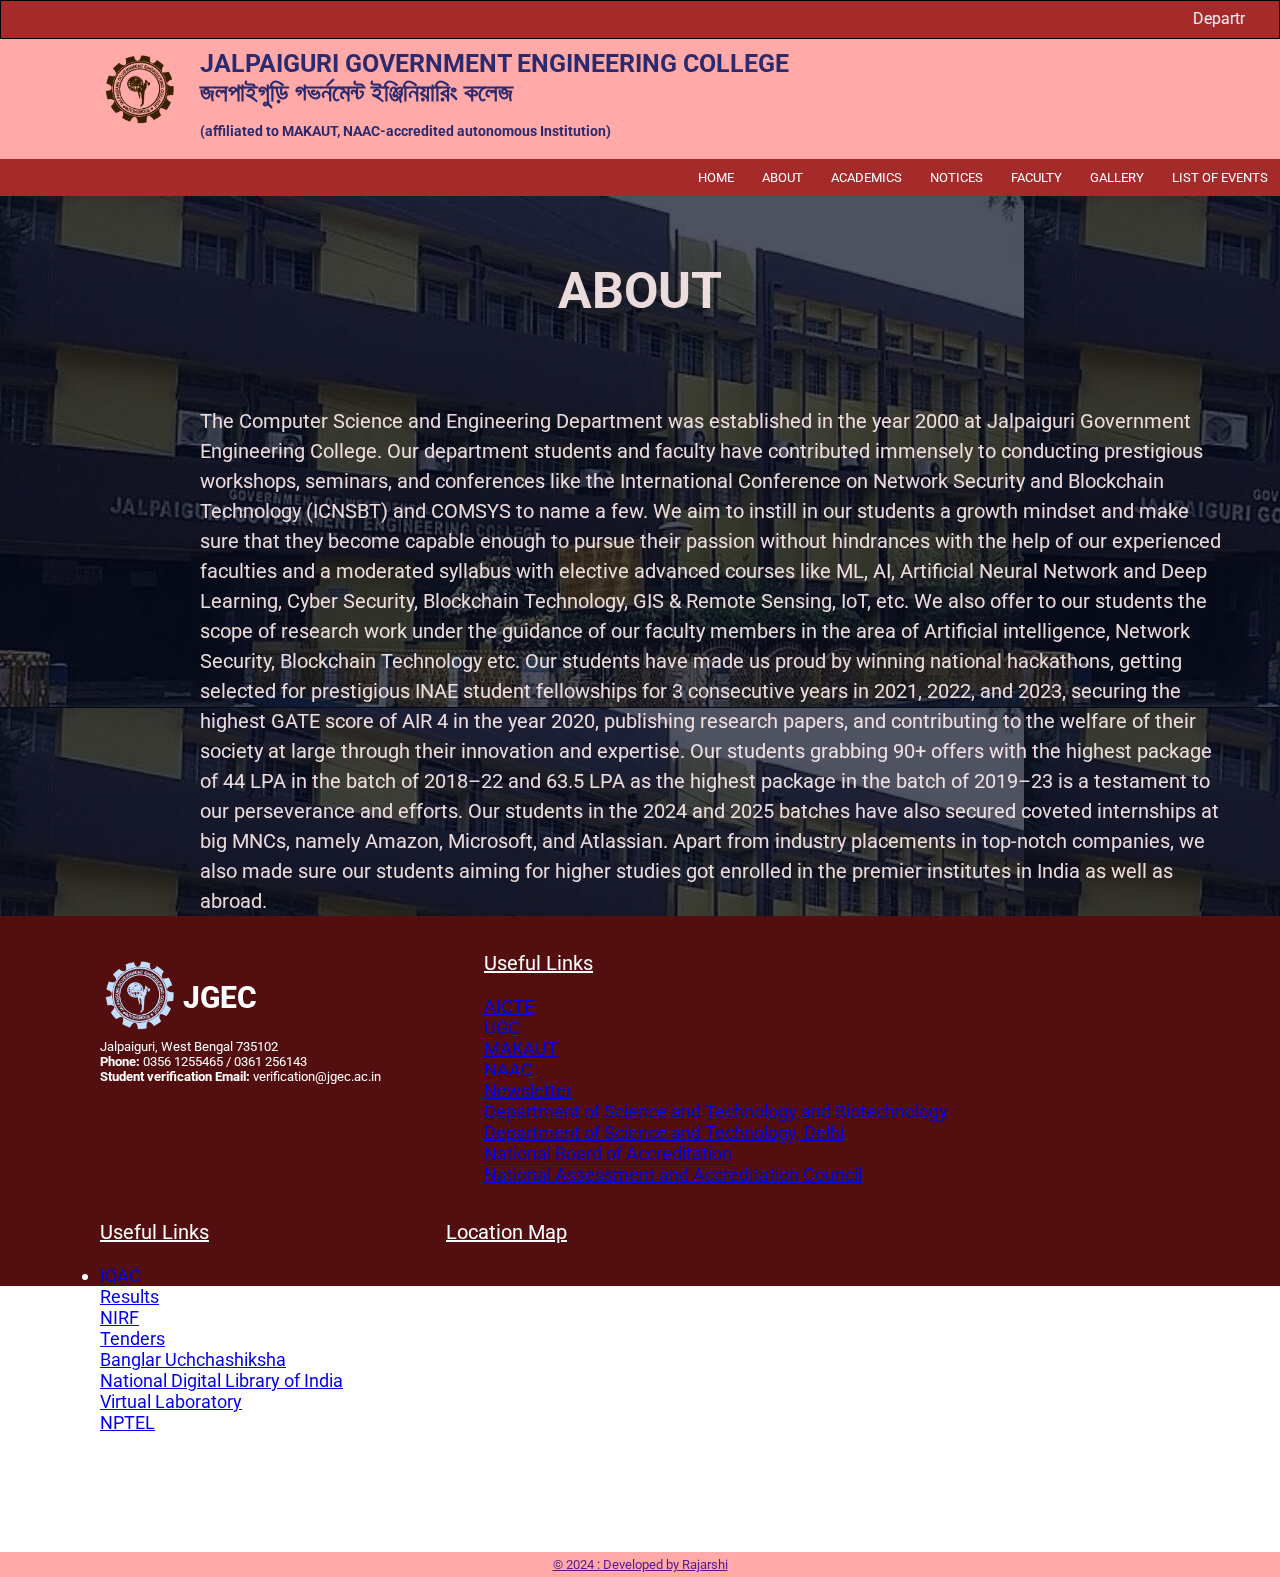
==== about.html @ 7e426334 "Add files via upload" ====
<!DOCTYPE html>

<html>
   <head>
        <meta charset="UTF-8">
    <meta name="viewport" content="width=device-width, initial-scale=1.0">
    <meta http-equiv="X-UA-Compatible" content="ie=edge">
    <title>About</title>
    <link rel="stylesheet" href="style.css">
    <link rel="stylesheet" href="https://cdnjs.cloudflare.com/ajax/libs/font-awesome/6.5.1/css/all.min.css">
    <link rel="preconnect" href="https://fonts.googleapis.com">
    <link rel="preconnect" href="https://fonts.gstatic.com" crossorigin>
    <link href="https://fonts.googleapis.com/css2?family=Mukta:wght@200;300;400;500;600;700;800&family=Roboto:ital,wght@0,100;0,300;0,400;0,500;0,700;0,900;1,100;1,300;1,400;1,500;1,700;1,900&display=swap" rel="stylesheet">
   </head>
    
    
    
    
    <body>
      <section class="topbar">
        <div class="width-100 top-header">
            <div class="container">
                <div class="width-100">
                  <iframe class="time"  src="https://free.timeanddate.com/clock/i9bbrhnw/n54/fn4/bo2/tt0/tw0/tm1/ts1/tb1" frameborder="0" width="158" height="21"></iframe>
  
  
                  
  
                    <marquee class="head-line">Department of Computer Science & Engineering, Jalpaiguri Government Engineering College, Jalpaiguri 735102, West Bengal &nbsp;&nbsp;&nbsp;&nbsp;&nbsp;&nbsp;&nbsp;&#160;&#160;&#160;&#160;&#160;&#160;&#160;&#160;            Department of Computer Science & Engineering, Jalpaiguri Government Engineering College, Jalpaiguri 735102, West Bengal</marquee>
                </div>
            </div>
        </div>
    </section>
      <section class="top">
      
        
        <div class="logo1"><img src="images\image.png" style="max-height: 80px" class="img-fluid "></div>
        <div class="text1"><h3>JALPAIGURI GOVERNMENT ENGINEERING COLLEGE<br>জলপাইগুড়ি গভর্নমেন্ট ইঞ্জিনিয়ারিং কলেজ</h3><h4>(affiliated to MAKAUT, NAAC-accredited autonomous Institution)</h4></div>
        <div class="text2"><h5 ><i class="fa fa-map-marker"></i> Jalpaiguri, West Bengal 735102</h5></div>
          
        
      
    </section>
      
         
    <section class="menu">
      <nav>
          <!-- <a href="index.html"><img src="images\JALPAIGURIGOVERNMENTENGINEERINGCOLLEGE.png"></a> -->
          <div class="nav-links" id="navLinks">
            <i class="fa fa-window-close" onclick="hideMenu()"></i>
            <ul>
              <li><a href="index.html">HOME</a></li>
              <li><a href="about.html" target=_blank>ABOUT</a></li>
              <li><a href="academics.html" target=_blank>ACADEMICS</a></li>
              <li><a href="notices.html" target=_blank>NOTICES</a></li>
              <li><a href="faculty.html" target=_blank>FACULTY</a></li>
              <li><a href="Gallery.html" target=_blank>GALLERY</a></li>
              <li><a href="list.html" target=_blank>LIST OF EVENTS</a></li>
              
            </ul>
          </div>
          <i class="fa fa-bars" onclick="showMenu()"></i>
        </nav>
  </section>
    
    
    
    
    
    <section class="header1">
          
            
            
            <div class="heading_about">ABOUT</div>
            <div class="about">The Computer Science and Engineering Department was established in the year 2000 at Jalpaiguri Government Engineering College. Our department students and faculty have contributed immensely to conducting prestigious workshops, seminars, and conferences like the International Conference on Network Security and Blockchain Technology (ICNSBT) and COMSYS to name a few. We aim to instill in our students a growth mindset and make sure that they become capable enough to pursue their passion without hindrances with the help of our experienced faculties and a moderated syllabus with elective advanced courses like ML, AI, Artificial Neural Network and Deep Learning, Cyber Security, Blockchain Technology, GIS & Remote Sensing, IoT, etc. We also offer to our students the scope of research work under the guidance of our faculty members in the area of Artificial intelligence, Network Security, Blockchain Technology etc. Our students have made us proud by winning national hackathons, getting selected for prestigious INAE student fellowships for 3 consecutive years in 2021, 2022, and 2023, securing the highest GATE score of AIR 4 in the year 2020, publishing research papers, and contributing to the welfare of their society at large through their innovation and expertise. Our students grabbing 90+ offers with the highest package of 44 LPA in the batch of 2018–22 and 63.5 LPA as the highest package in the batch of 2019–23 is a testament to our perseverance and efforts. Our students in the 2024 and 2025 batches have also secured coveted internships at big MNCs, namely Amazon, Microsoft, and Atlassian. Apart from industry placements in top-notch companies, we also made sure our students aiming for higher studies got enrolled in the premier institutes in India as well as abroad.
            </div>
         </section>

         
         
         
         
         
         
         
         
         
         
         <section class="footer">



            
          <div class="contact">
            <div class="logo2"><img src="images\logo1.png" style="max-height: 80px" class="img-fluid "></div>
            <div class="jgec">JGEC</div>
            
            <div class="data">
            
        
            <p>
              Jalpaiguri, West Bengal 735102 <br>
              <strong>Phone:</strong> 0356 1255465 / 0361 256143<br>
              <strong>Student verification Email:</strong> verification@jgec.ac.in<br>
            </p>
          </div>
          
          </div>
        
          <div class="links1">
              <h11 class="text-white">Useful Links</h11>
              <br><br>
              <li><a href="https://www.aicte-india.org/" target="_blank">AICTE</a></li>
              <li><a href="https://www.ugc.gov.in/" target="_blank">UGC</a></li>
              <li><a href="https://makautwb.ac.in/" target="_blank">MAKAUT</a></li>
              <li><a href="https://jgec.ac.in/announcement/2" target="_blank">NAAC</a></li>
              <li><a href="https://jgec.ac.in/announcement/4" target="_blank">Newsletter</a></li>
              <li><a href="https://dstbt.bangla.gov.in/" target="_blank">Department of Science and Technology and Biotechnology </a></li>
              <li><a href="http://www.dst.gov.in/new-delhi" target="_blank">Department of Science and Technology, Delhi  </a></li>
              <li><a href="http://www.nbaind.org/" target="_blank">National Board of Accreditation  </a></li>
              <li><a href="http://www.naac.gov.in/" target="_blank">National Assessment and Accreditation Council  </a></li>
            </ul>
          </div>
        
          <div class="links2">
            <h12 class="text-white">Useful Links</h12>
            <br><br>
            <ul>
              <li><a href="https://jgec.ac.in/announcement/5" target="_blank">IQAC</a></li>
              <li><a href="https://jgec.ac.in/result" target="_blank"> Results</a></li>
              <li><a href="#">NIRF</a></li>
              <li><a href="https://jgec.ac.in/announcement/3" target="_blank">Tenders</a></li>
              <li><a href="https://banglaruchchashiksha.wb.gov.in/" target="_blank">Banglar Uchchashiksha</a></li>
              <li><a href="https://ndl.iitkgp.ac.in/" target="_blank">National Digital Library of India </a></li>
              <li><a href="https://www.vlab.co.in/" target="_blank">Virtual Laboratory </a></li>
              <li><a href="https://nptel.ac.in/" target="_blank">NPTEL </a></li>
            </ul>
          </div>
        
          <div class="map">
            <h13 class="text-white">Location Map</h13><br><br>
            <iframe src="https://www.google.com/maps/embed?pb=!1m18!1m12!1m3!1d3569.196807473113!2d88.70156541503718!3d26.545944683287047!2m3!1f0!2f0!3f0!3m2!1i1024!2i768!4f13.1!3m3!1m2!1s0x39e47bce687f169d%3A0x4152036d0d736d37!2sJalpaiguri%20Government%20Engineering%20College!5e0!3m2!1sen!2sin!4v1681196664673!5m2!1sen!2sin" height="250" style="border:0;" allowfullscreen="" loading="lazy" referrerpolicy="no-referrer-when-downgrade"></iframe>
          </div>
        
        
        
        
        <div class="footer_end" >
        
            <a class="text-body" href="" target="_blank">© 2024 :  Developed by Rajarshi</a>
        </div> 
        
        </section>
          
     

         
    </body>
</html>
---- style.css ----
*{
    margin:0;
    padding: 0;
    font-family: Roboto;
}

/* .width-100{
    
  width: 100%;
  float: left;
   
} */

.container{
  width: 100%;
  
  margin: 0px auto;
}
.time{
  margin-left: 30px;
  margin-right: 30px;
}
.top-header{
  background-color: brown;
  padding: 6px 0px;
  border: 1px solid rgb(0, 0, 0);
}
.head-line{
width: 80%;
  color: aliceblue;
}

.top {
  background: #ff9090c6;
  height: 120px;
  color: rgb(44, 42, 108);
}
.text1 h3{
  font-size: 25px;
}

.logo1,.text1,.text2{
  display: inline-block;
}
.logo1{
  margin-left: 100px;
  margin-right: 0px;
  margin-top: 11px;
  position: absolute;
}
.text1{
  margin-left: 200px;
  position: absolute;
  margin-top: 10px;
}
.text1 h4{
 font-size: 14px;
 padding-top: 15px;
}

.text2{
  margin-left: 1500px;
 
  position: absolute;
  margin-top: 38px;
  
  
}
.text2 h5{
  
  font-size: 20px;
}


.menu{
  background-color:brown;
  
  /* position: fixed;
  
  top: 0px; */


}

.logo{
  padding-left: 40px;
  padding-top: 40px;
}

.header{
    min-height: 100vh;
    width: 100%;
    background-image: linear-gradient(rgba(4,9,30,0.7),rgba(4,9,30,0.7)),url("images/campus View.png");
    background-position: center;
    background-size: cover;
    position: relative;
    
}


nav{
    display: flex;
    /* padding: 2% 6%; */
    justify-content: space-between;
    align-items: center;
}
   
nav img{
    width: 500px;
}
.nav-links{
    flex: 1;
    text-align: right;
}
.nav-links ul li{
    list-style: none;
    display: inline-block;
    padding: 8px 12px;
    position: relative;
}
.nav-links ul li a{
    color: #fff;
    text-decoration: none;
    font-size: 13px;
}
.nav-links ul li::after{
    content: '';
    width: 0%;
    height: 2px;
    background: #ffffff;
    display: block;
    margin: auto;
    transition: 0.5s;
}
.nav-links ul li:hover::after{
    width: 100%;
}
.text-box{
    width: 90%;
    color: #fff;
    position: absolute;
    top: 50%;
    left: 50%;
    transform: translate(-50%,-50%);
    text-align: center;
    padding-bottom: 250px;
    display: inline-block;
}
.text-box h1{
        font-size: 65px;
}
.switch{
    display: inline-block;
    text-decoration: none;
    color: #fff;
    border: 1px solid #fff;
    padding: 12px 34px;
    font-size: 15px;
    background: transparent;
    position: relative;
    cursor:pointer;
}
.switch:hover{
    border: 1px solid #f44336;
    background: #f44336;
    transition: 0.9s;
    }

nav .fa{
    display: none;
}







  .footer {
    color: #fff;
    background: #530f0f;
    width: 100%;
    font-size: 13px;
    height: 370px;
    
  }

 
  .contact{
   
    display: inline-block;
    margin-left: 100px;
    margin-top: 40px;
    vertical-align: top;
  }
 
  .logo2{
    vertical-align: middle;
    display: inline-block;
  }
  .jgec{
    font-weight: 800;
    font-size: 30px;
    display: inline-block;
    text-size-adjust: 100%;
    line-height: 50px;
    vertical-align: middle;
  }
 
 .text-white{
  font-size: 20px;
  text-decoration: underline;
 }   
  
  .links1{
    color: #fff;
    margin-left: 100px;
    vertical-align: top;
    display: inline-block;
    margin-top: 35px;
    font-size: 18px;
    list-style: none;
    
  }
  .links2{
    color: #ffffff;
    display: inline-block;
    margin-left: 100px;
    margin-top: 35px;
    vertical-align: top;
    font-size: 18px;
  }
  
  .map{
    display: inline-block;
    margin-left:100px ;
    margin-bottom: 40px;
    margin-top: 35px;

    
  }
  .footer_end{
    background: #ff9090c6;
    padding-top: 5px;
    padding-bottom: 5px;
    text-align: center;
    font-size: 13px;
    
  }

  





.header1{
    min-height: 70vh;
    width: 100%;
    background-image: linear-gradient(rgba(4,9,30,0.7),rgba(4,9,30,0.7)),url("images/JGEC-Jalpaiguri.jpg");
    
    line-height: 30px;
    color: rgba(255, 236, 236, 0.917);
    
   }

   .heading_academic{
    display: block;
    font-size: 50px;
    font-weight: 700;
    padding-top: 80px;
    text-align: center;
    
    
    
  } 
.heading_about{
  display: block;
  font-size: 50px;
  font-weight: 700;
  padding-top: 80px;
  text-align: center;
  
  
  
}
.about{
  width: 100%;
  font-size: 20px;
  text-align: left;
  margin-left: 200px;
  margin-top: 100px;
  width: 80%;
}
.header10{
  background-image: linear-gradient(rgba(4,9,30,0.7),rgba(4,9,30,0.7)),url("images/fcul.jpg");
    
   
    /* color: rgba(255, 255, 255, 0.763); */
    width: 100%;
}
  .heading_notice{
    display: block;
  font-size: 50px;
  font-weight: 700;
  padding-top: 80px;
  padding-bottom: 100PX;
  text-align: center;
  color: #fff;
  }
 .heading_list{
  display: block;
  font-size: 50px;
  font-weight: 700;
  padding-top: 80px;
  text-align: center;
  color: #fff;
 }
.academic{
  font-size: 20px;
  height: 100vh;
}
.faculty{
  background-image: linear-gradient(rgba(4,9,30,0.7),rgba(4,9,30,0.7)),url("images/mntn.webp");
    
   
    color: rgba(255, 255, 255, 0.763);
    width: 100%;
}
.notice{
  height: 100vh;
  background-image: linear-gradient(rgba(4,9,30,0.7),rgba(4,9,30,0.7)),url("images/circuit-board-v9sqijtzusq0u8hc.jpg");
    
   
    
    width: 100%;
}
.GALLERY{
  height: 80vh;
  background-image: linear-gradient(rgba(4,9,30,0.7),rgba(4,9,30,0.7)),url("images/gp.jpg");
    
   
    color: rgba(255, 255, 255, 0.763);
    width: 100%;
}
.student{
  height: 80vh;
}

@media only screen and (max-width: 600px) {
  body {
    background-color: lightblue;
    display: none;
  }
}
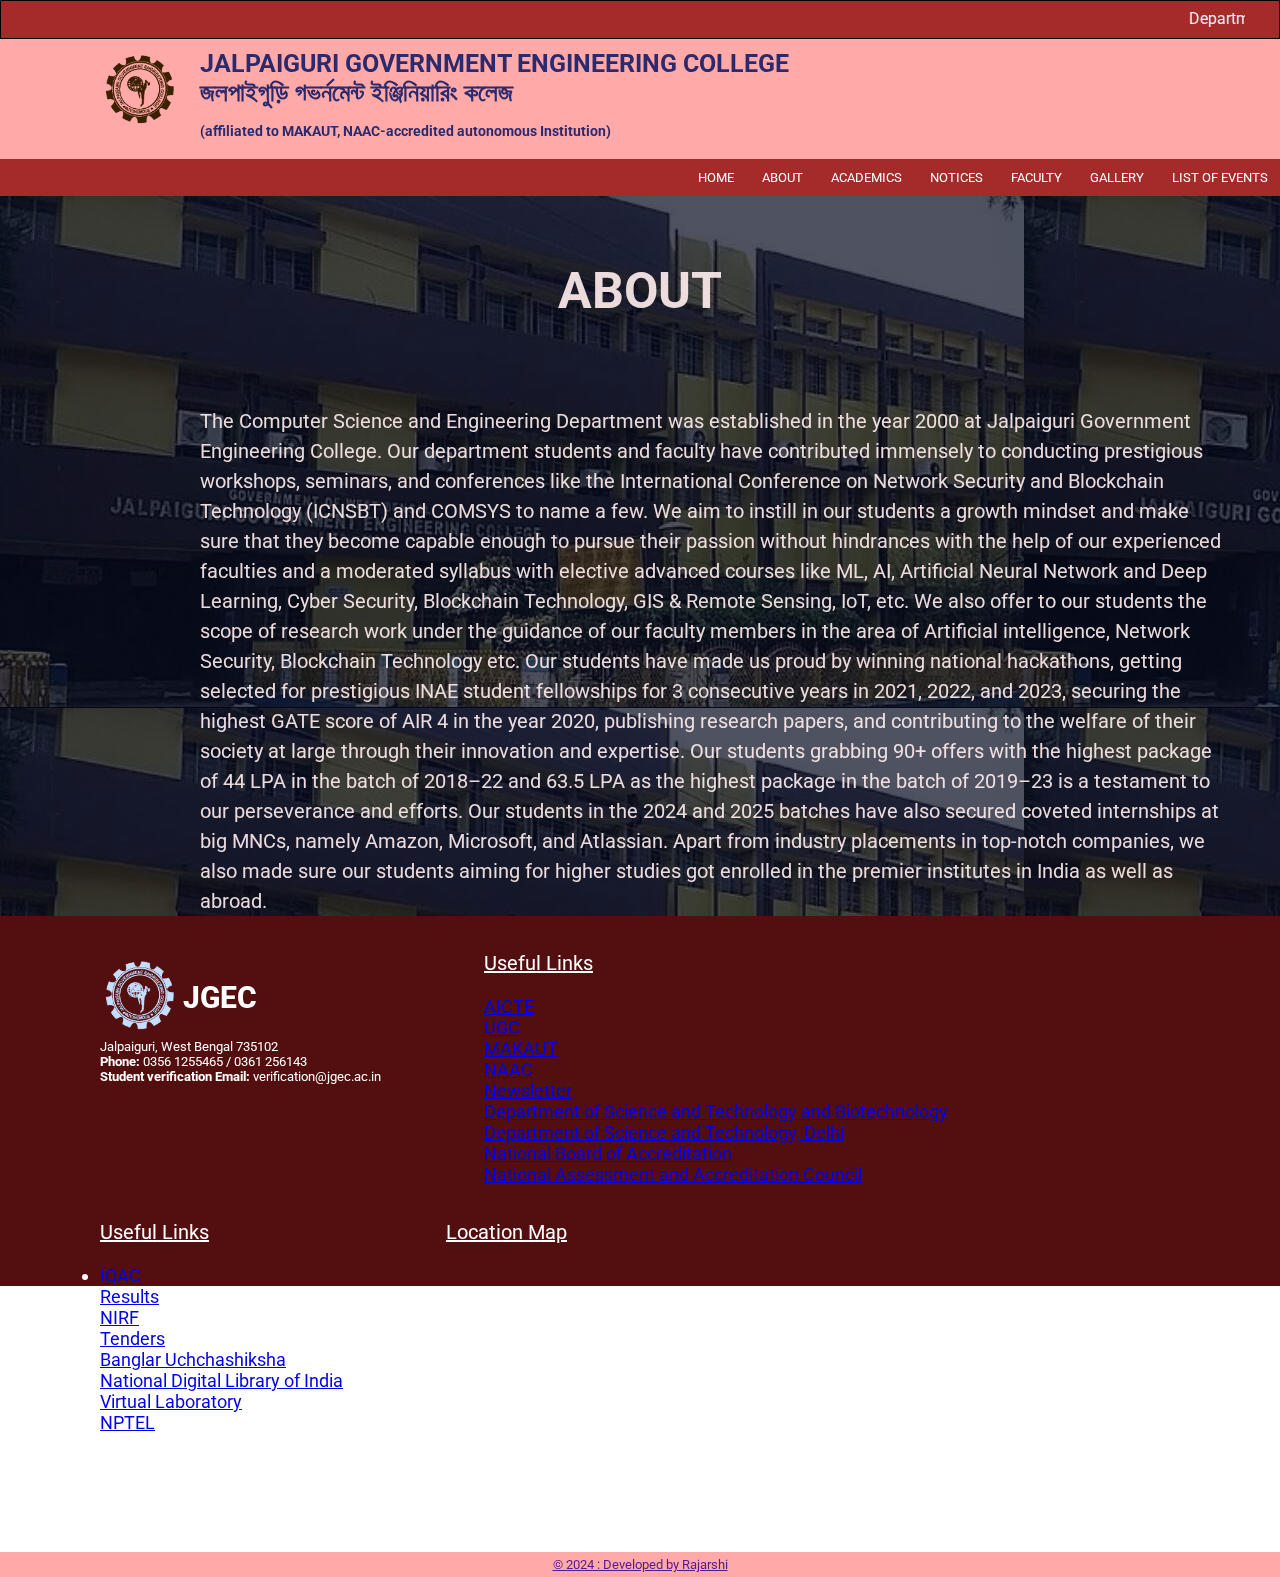
==== commit 9ee33305: "Update about.html" ====
--- a/about.html
+++ b/about.html
@@ -50,12 +50,12 @@
             <i class="fa fa-window-close" onclick="hideMenu()"></i>
             <ul>
               <li><a href="index.html">HOME</a></li>
-              <li><a href="about.html" target=_blank>ABOUT</a></li>
-              <li><a href="academics.html" target=_blank>ACADEMICS</a></li>
-              <li><a href="notices.html" target=_blank>NOTICES</a></li>
-              <li><a href="faculty.html" target=_blank>FACULTY</a></li>
-              <li><a href="Gallery.html" target=_blank>GALLERY</a></li>
-              <li><a href="list.html" target=_blank>LIST OF EVENTS</a></li>
+              <li><a href="about.html"  >ABOUT</a></li>
+              <li><a href="academics.html"  >ACADEMICS</a></li>
+              <li><a href="notices.html"  >NOTICES</a></li>
+              <li><a href="faculty.html"  >FACULTY</a></li>
+              <li><a href="Gallery.html"  >GALLERY</a></li>
+              <li><a href="list.html"  >LIST OF EVENTS</a></li>
               
             </ul>
           </div>
@@ -156,4 +156,4 @@
 
          
     </body>
-</html>+</html>
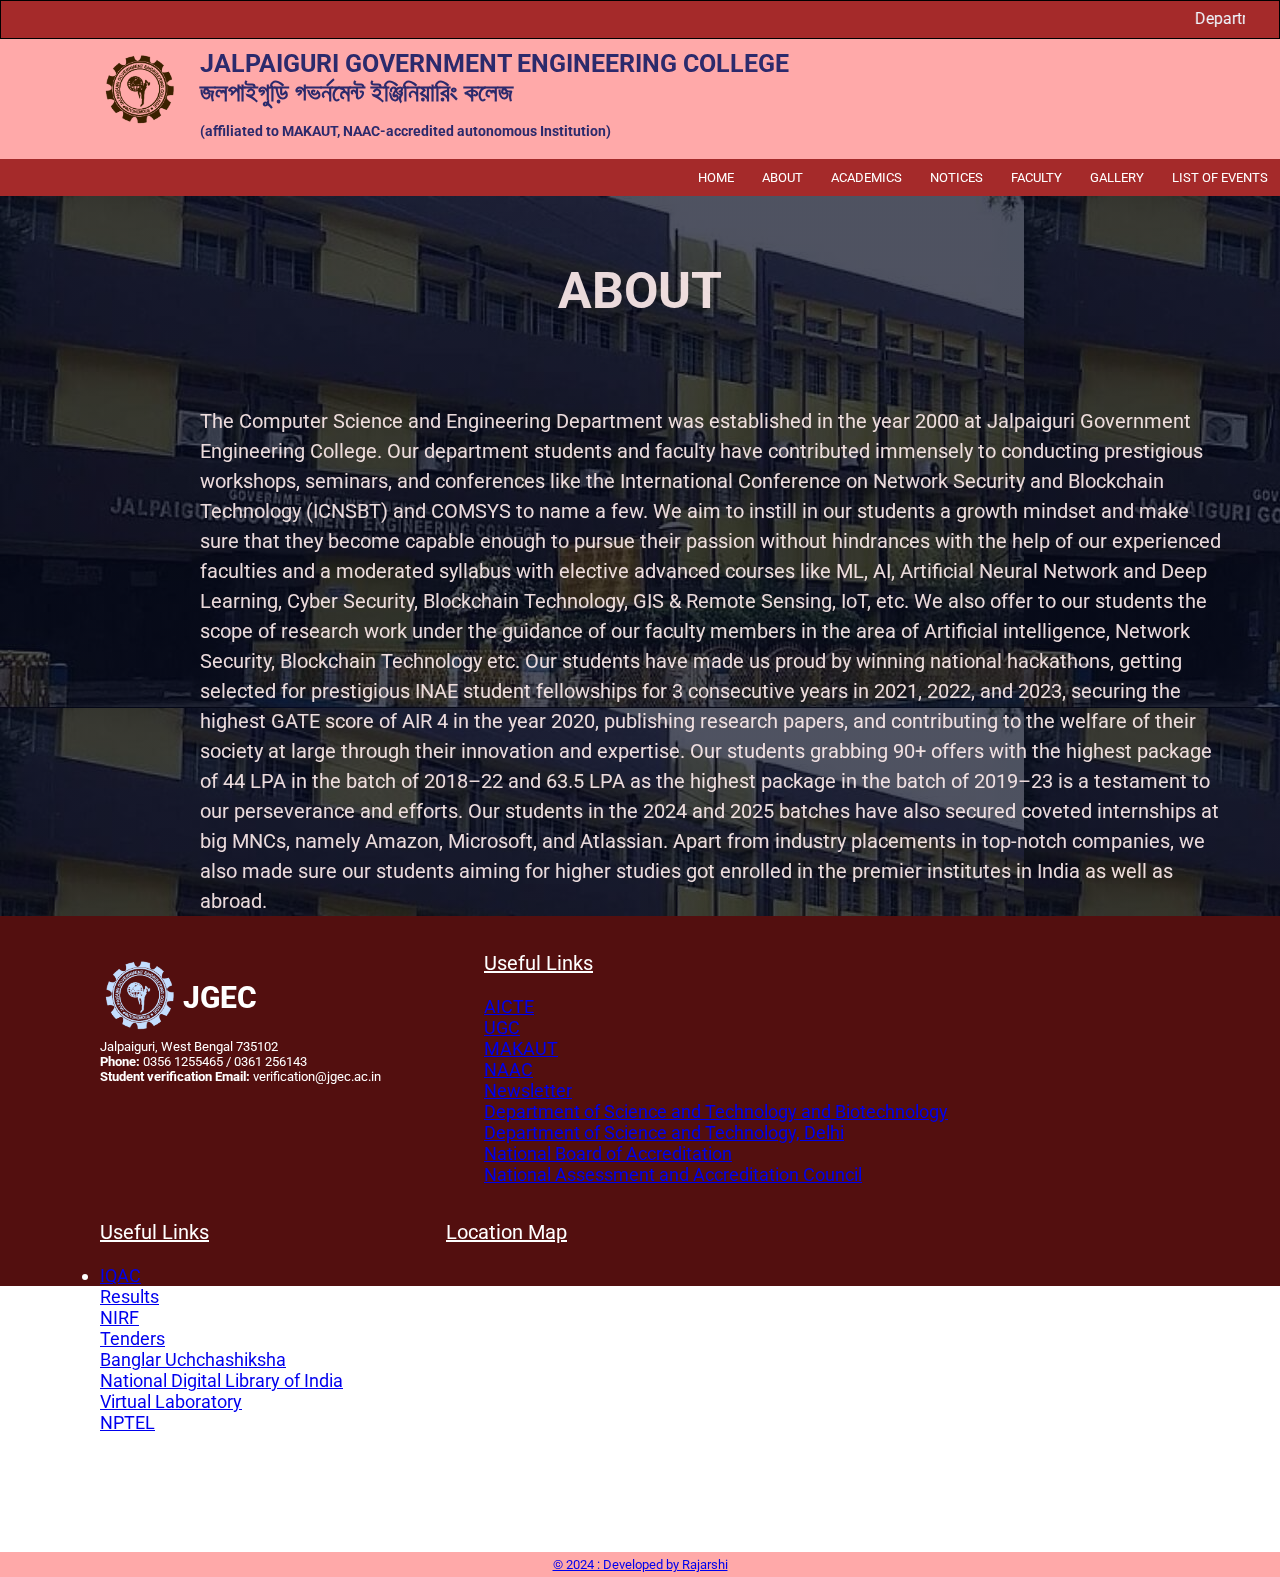
==== commit 0994a958: "Update about.html" ====
--- a/about.html
+++ b/about.html
@@ -147,7 +147,7 @@
         
         <div class="footer_end" >
         
-            <a class="text-body" href="" target="_blank">© 2024 :  Developed by Rajarshi</a>
+            <a class="text-body" href="https://www.facebook.com/dopeaed" target="_blank">© 2024 :  Developed by Rajarshi</a>
         </div> 
         
         </section>
